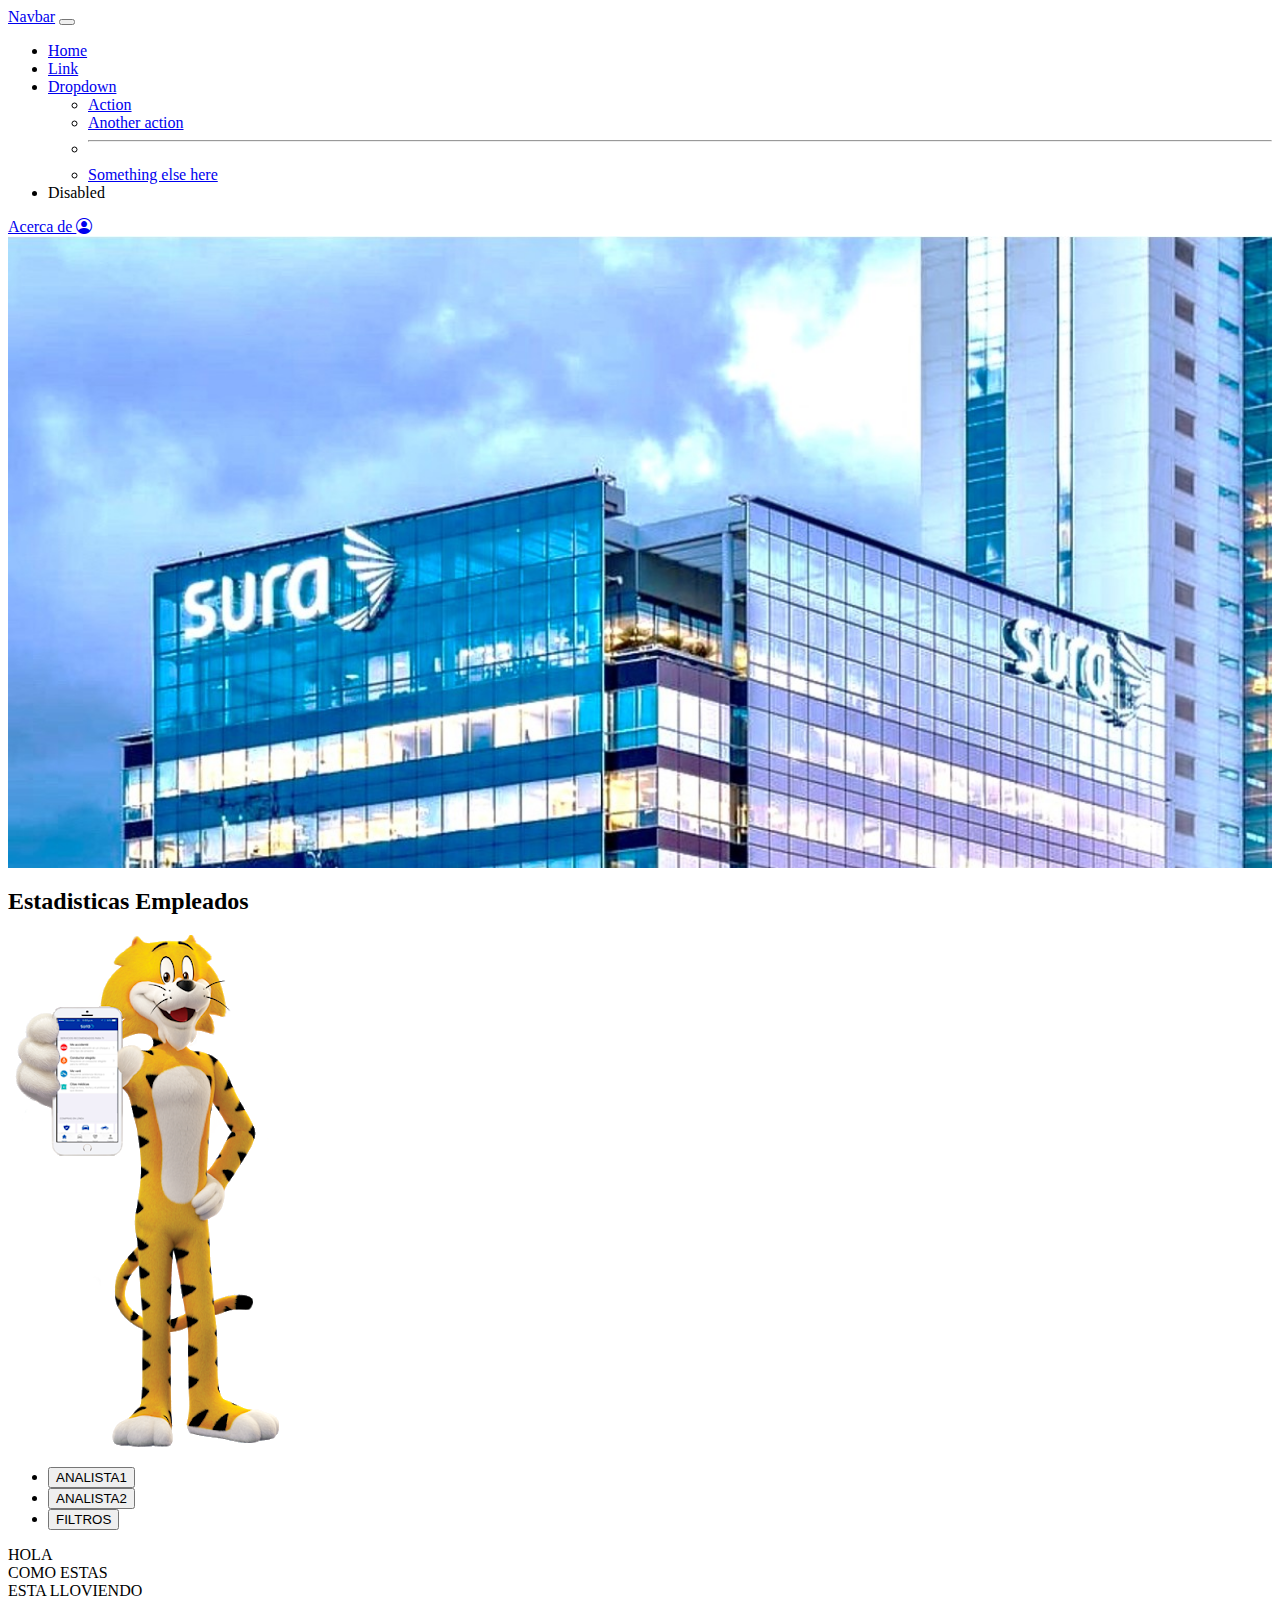
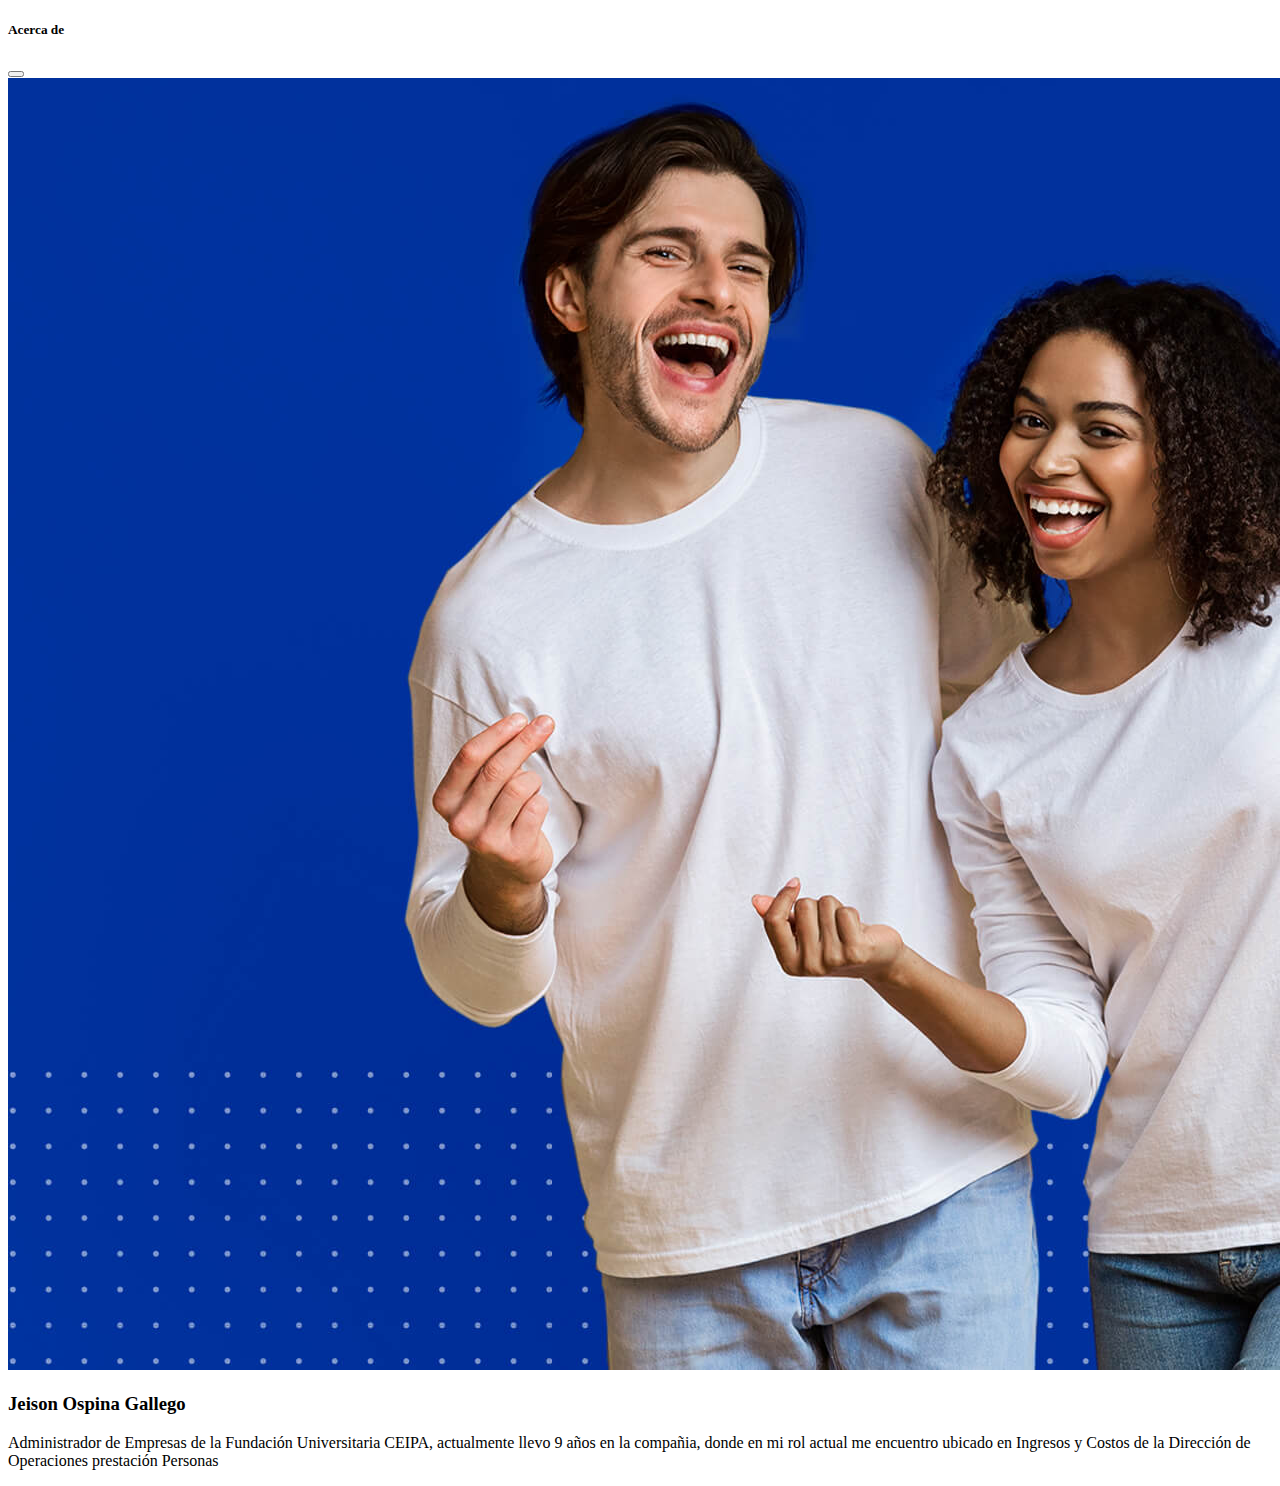
==== index.html @ 6e977c73 "Interfas Grafica" ====
<!DOCTYPE html>
<html lang="en">
<head>
    <meta charset="UTF-8">
    <meta http-equiv="X-UA-Compatible" content="IE=edge">
    <meta name="viewport" content="width=device-width, initial-scale=1.0">
    <title>Document</title>
    <!-- CSS only -->
<link href="https://cdn.jsdelivr.net/npm/bootstrap@5.2.1/dist/css/bootstrap.min.css" rel="stylesheet" 
integrity="sha384-iYQeCzEYFbKjA/T2uDLTpkwGzCiq6soy8tYaI1GyVh/UjpbCx/TYkiZhlZB6+fzT" crossorigin="anonymous">
<link
    rel="stylesheet"
    href="https://cdnjs.cloudflare.com/ajax/libs/animate.css/4.1.1/animate.min.css"/>
    <link rel="stylesheet" href="./estilos.css">
    <link rel="stylesheet" href="https://cdn.jsdelivr.net/npm/bootstrap-icons@1.9.1/font/bootstrap-icons.css">
</head>
<body>
    <header>
        <nav class="navbar navbar-expand-lg bg-dark navbar-dark animate__animated animate__backInLeft">
            <div class="container-fluid">
              <a class="navbar-brand" href="#">Navbar</a>
              <button class="navbar-toggler" type="button" data-bs-toggle="collapse" data-bs-target="#navbarSupportedContent" aria-controls="navbarSupportedContent" aria-expanded="false" aria-label="Toggle navigation">
                <span class="navbar-toggler-icon"></span>
              </button>
              <div class="collapse navbar-collapse" id="navbarSupportedContent">
                <ul class="navbar-nav me-auto mb-2 mb-lg-0">
                  <li class="nav-item">
                    <a class="nav-link active" aria-current="page" href="#">Home</a>
                  </li>
                  <li class="nav-item">
                    <a class="nav-link" href="#">Link</a>
                  </li>
                  <li class="nav-item dropdown">
                    <a class="nav-link dropdown-toggle" href="#" role="button" data-bs-toggle="dropdown" aria-expanded="false">
                      Dropdown
                    </a>
                    <ul class="dropdown-menu">
                      <li><a class="dropdown-item" href="#">Action</a></li>
                      <li><a class="dropdown-item" href="#">Another action</a></li>
                      <li><hr class="dropdown-divider"></li>
                      <li><a class="dropdown-item" href="#">Something else here</a></li>
                    </ul>
                  </li>
                  <li class="nav-item">
                    <a class="nav-link disabled">Disabled</a>
                  </li>
                </ul>
                <a class="btn btn-primary" data-bs-toggle="offcanvas" href="#offcanvasExample" role="button" aria-controls="offcanvasExample">
                    Acerca de
                    <i class="bi bi-person-circle"></i>
                  </a>
              </div>
            </div>
          </nav>
    </header>
    <main>
        <section class="fondo">

        </section>
        <section>
            <div class="container">
                <div class="row">
                    <div class="col-12 col-md-4 text-center">
                        <h2>Estadisticas Empleados</h2>
                        <img src="./img/tigre.png" alt=""
                        class="img-fluid w-100">
                    </div>
                    <div class="col-12 col-md-8">
                        <ul class="nav nav-tabs" id="myTab" role="tablist">
                            <li class="nav-item" role="presentation">
                              <button class="nav-link active" id="home-tab" data-bs-toggle="tab" data-bs-target="#home-tab-pane" type="button" role="tab" aria-controls="home-tab-pane" aria-selected="true">ANALISTA1</button>
                            </li>
                            <li class="nav-item" role="presentation">
                              <button class="nav-link" id="profile-tab" data-bs-toggle="tab" data-bs-target="#profile-tab-pane" type="button" role="tab" aria-controls="profile-tab-pane" aria-selected="false">ANALISTA2</button>
                            </li>
                            <li class="nav-item" role="presentation">
                              <button class="nav-link" id="contact-tab" data-bs-toggle="tab" data-bs-target="#contact-tab-pane" type="button" role="tab" aria-controls="contact-tab-pane" aria-selected="false">FILTROS</button>
                            </li>
                          </ul>
                          <div class="tab-content" id="myTabContent">
                            <div class="tab-pane fade show active" id="home-tab-pane" role="tabpanel" aria-labelledby="home-tab" tabindex="0">HOLA</div>
                            <div class="tab-pane fade" id="profile-tab-pane" role="tabpanel" aria-labelledby="profile-tab" tabindex="0">COMO ESTAS</div>
                            <div class="tab-pane fade" id="contact-tab-pane" role="tabpanel" aria-labelledby="contact-tab" tabindex="0">ESTA LLOVIENDO</div>
                            
                          </div>
                    </div>
                </div>
            </div>
        </section>
        <section>
            <div class="offcanvas offcanvas-start" tabindex="-1" id="offcanvasExample" aria-labelledby="offcanvasExampleLabel">
                <div class="offcanvas-header">
                  <h5 class="offcanvas-title" id="offcanvasExampleLabel">Acerca de</h5>
                  <button type="button" class="btn-close" data-bs-dismiss="offcanvas" aria-label="Close"></button>
                </div>
                <div class="offcanvas-body">
                  
                  <div class="container">
                    <div class="row justify-content-center">
                        <div class="col-12">
                            <img src="./img/Foto.jpg" alt="foto" class="img-fluid w-100 mx-auto d-block">
                            <h3>Jeison Ospina Gallego</h3>
                            <p>Administrador de Empresas de la Fundación Universitaria CEIPA, actualmente llevo 9 años en la compañia, donde en mi rol actual me encuentro ubicado en Ingresos y Costos de la Dirección de Operaciones prestación Personas</p>
                        </div>
                    </div>
                  </div>

                </div>
              </div>
        </section>
    </main>
    <footer></footer>

    
   <!-- JavaScript Bundle with Popper -->
<script src="https://cdn.jsdelivr.net/npm/bootstrap@5.2.1/dist/js/bootstrap.bundle.min.js" 
integrity="sha384-u1OknCvxWvY5kfmNBILK2hRnQC3Pr17a+RTT6rIHI7NnikvbZlHgTPOOmMi466C8" crossorigin="anonymous"></script>
</body>
</html>
---- estilos.css ----
.fondo{
    background-image: url("./img/banner1.jpg");
    background-position: top center;
    background-size: cover;
    padding: 10% 20% 40% 30%;
}
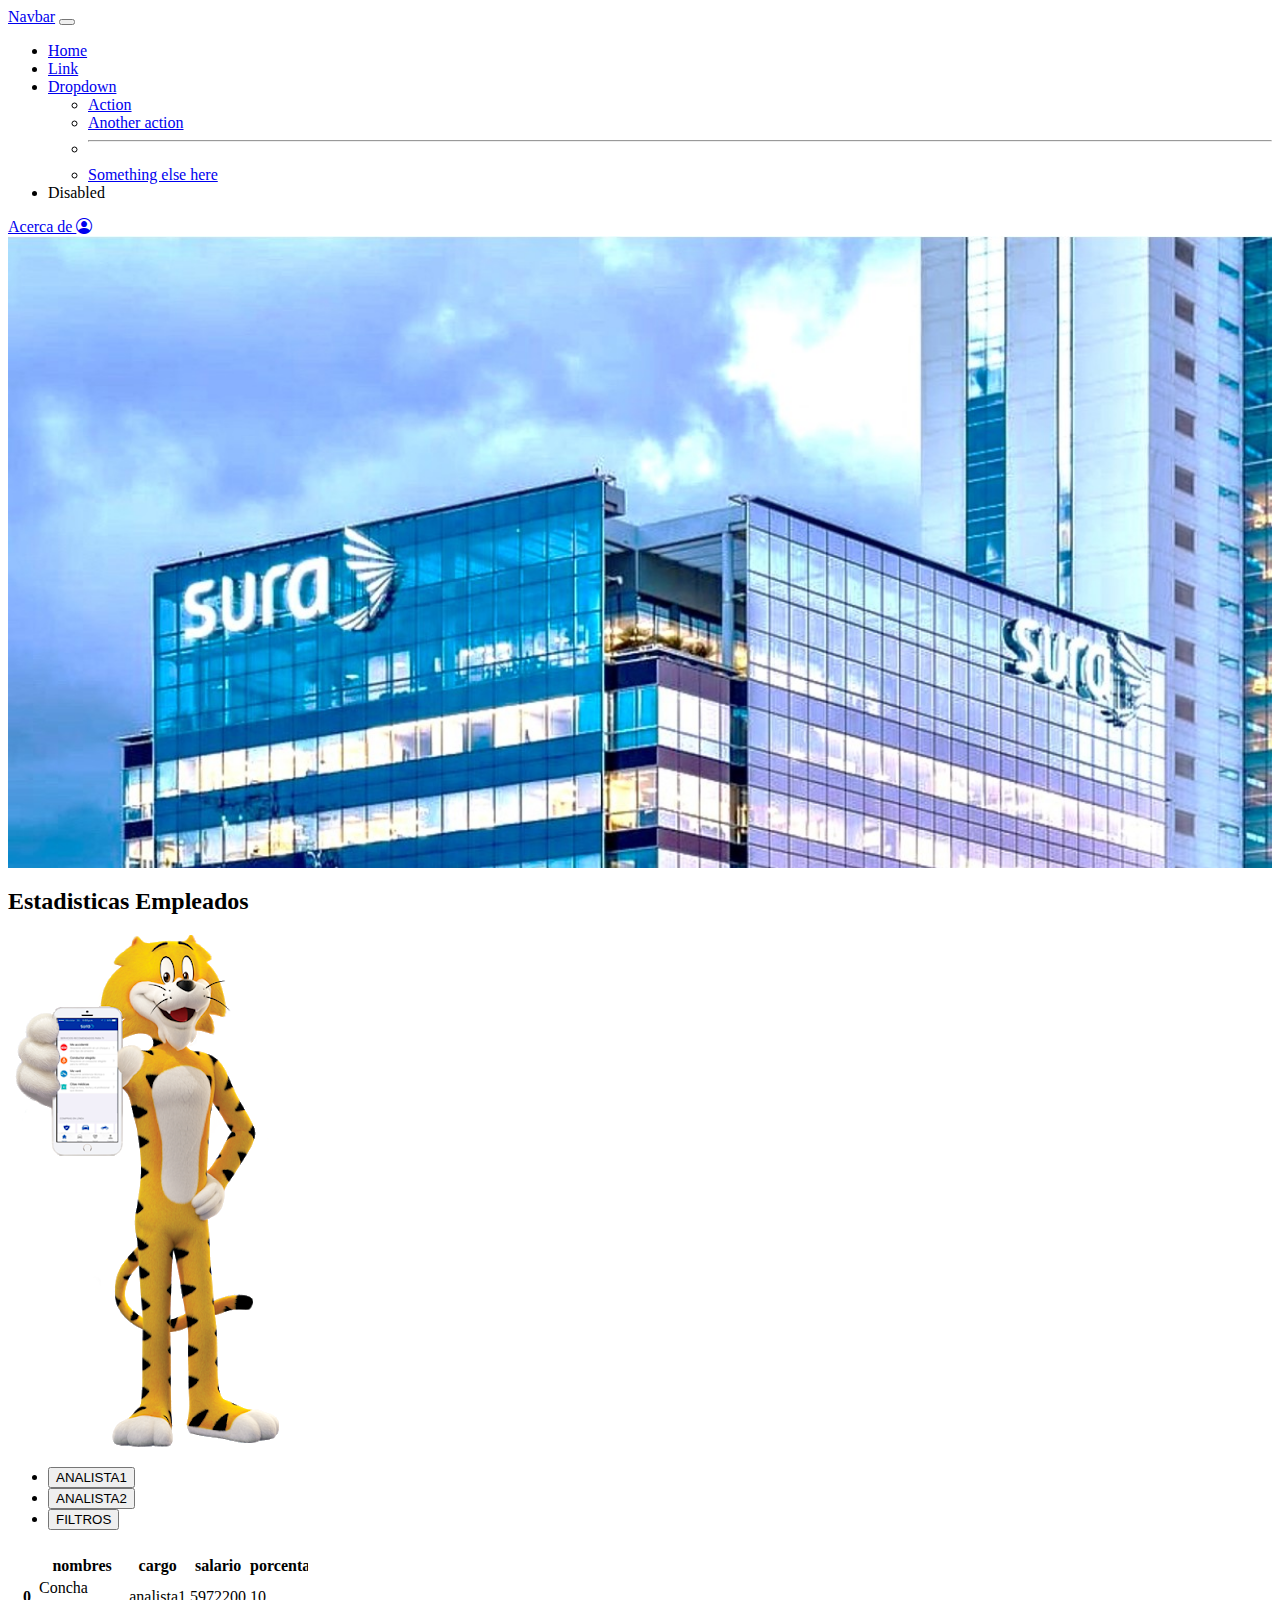
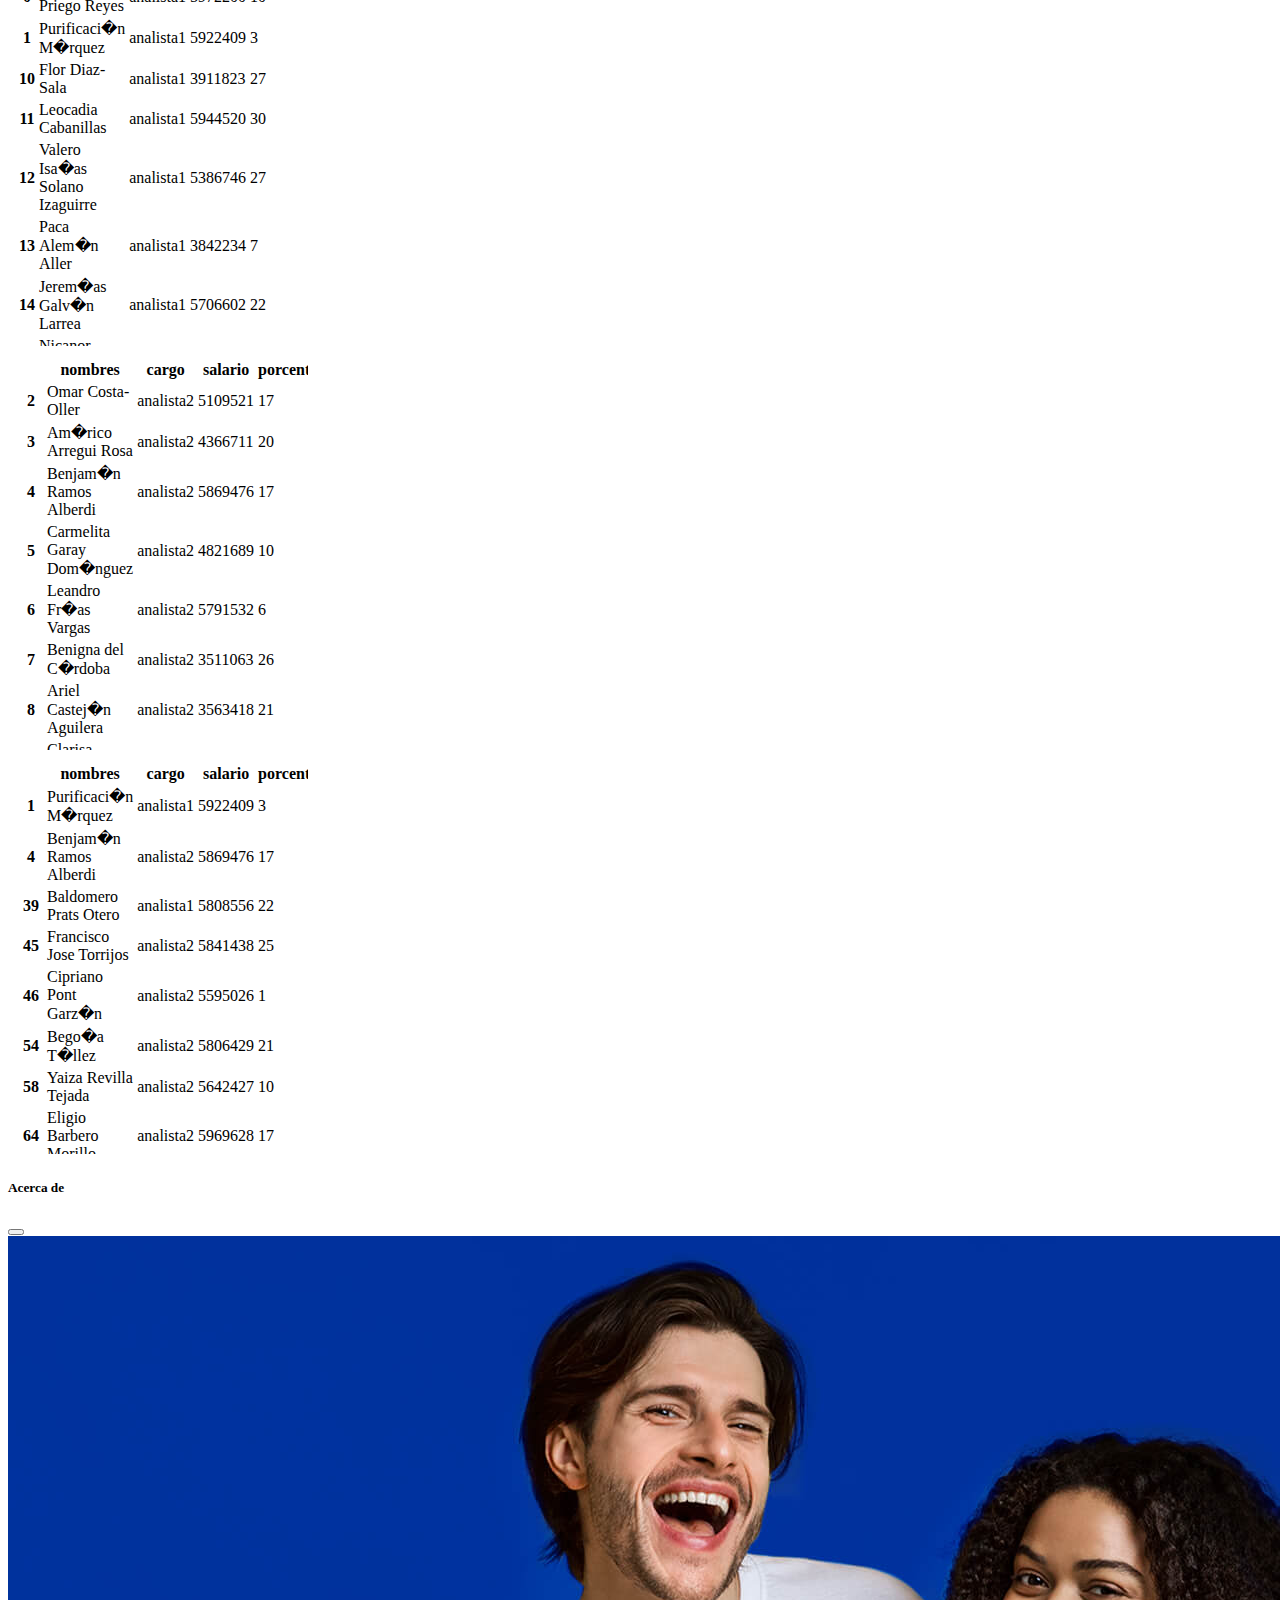
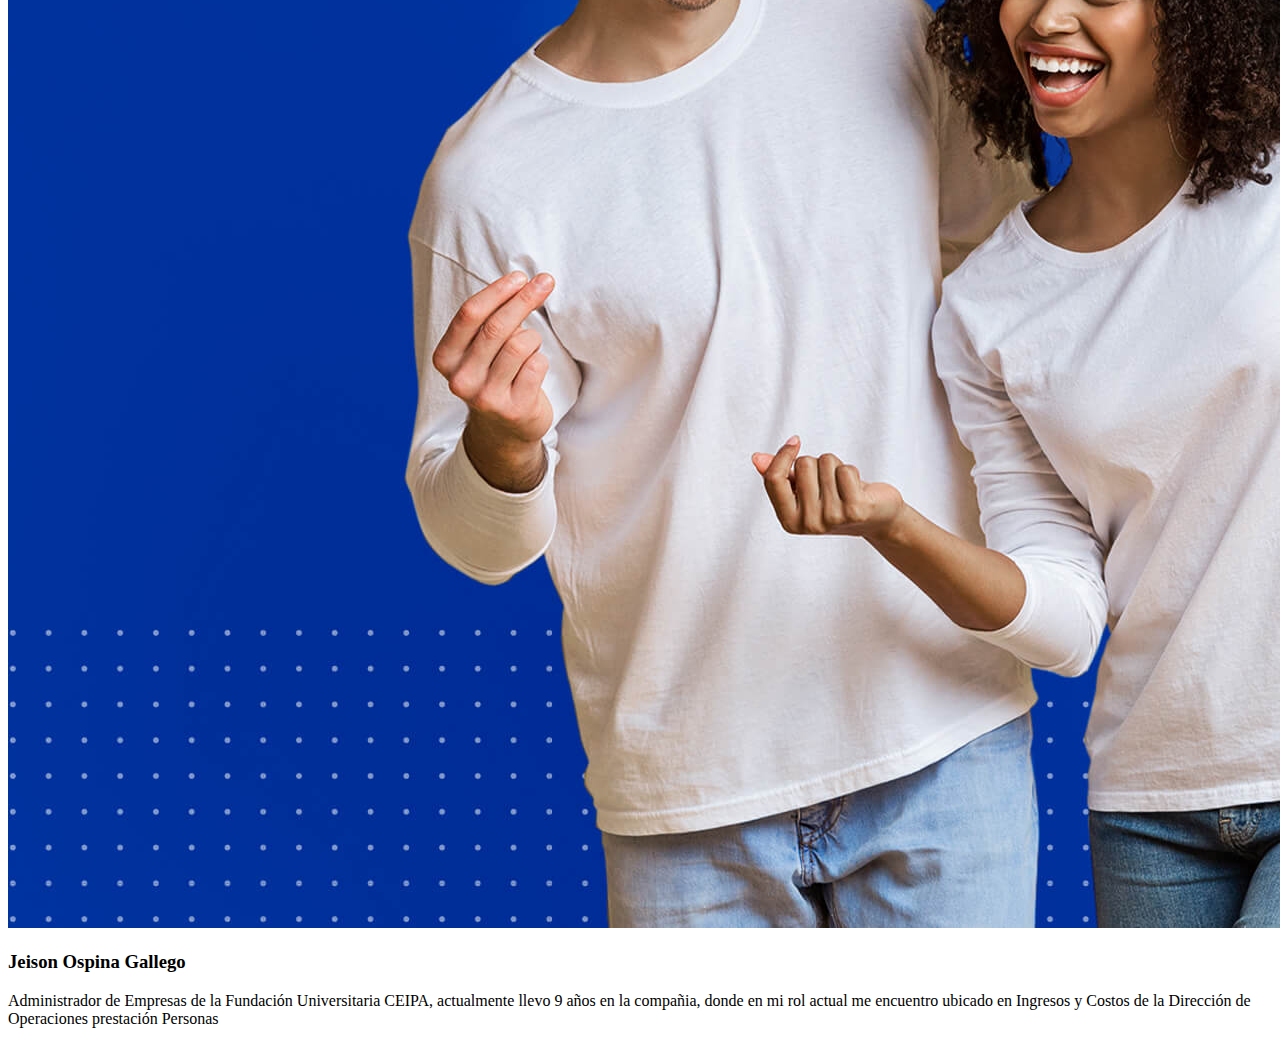
==== commit e524b391: "FiltrosProyectoSura" ====
--- a/index.html
+++ b/index.html
@@ -78,9 +78,15 @@
                             </li>
                           </ul>
                           <div class="tab-content" id="myTabContent">
-                            <div class="tab-pane fade show active" id="home-tab-pane" role="tabpanel" aria-labelledby="home-tab" tabindex="0">HOLA</div>
-                            <div class="tab-pane fade" id="profile-tab-pane" role="tabpanel" aria-labelledby="profile-tab" tabindex="0">COMO ESTAS</div>
-                            <div class="tab-pane fade" id="contact-tab-pane" role="tabpanel" aria-labelledby="contact-tab" tabindex="0">ESTA LLOVIENDO</div>
+                            <div class="tab-pane fade show active" id="home-tab-pane" role="tabpanel" aria-labelledby="home-tab" tabindex="0">
+                              <iframe src="./datosanalista1.html" frameborder="0" class="w-100" height="400"></iframe>
+                            </div>
+                            <div class="tab-pane fade" id="profile-tab-pane" role="tabpanel" aria-labelledby="profile-tab" tabindex="0">
+                              <iframe src="./datosanalista2.html" frameborder="0" class="w-100" height="400"></iframe>
+                            </div>
+                            <div class="tab-pane fade" id="contact-tab-pane" role="tabpanel" aria-labelledby="contact-tab" tabindex="0">
+                              <iframe src="./datosanalista3.html" frameborder="0" class="w-100" height="400"></iframe>
+                            </div>
                             
                           </div>
                     </div>
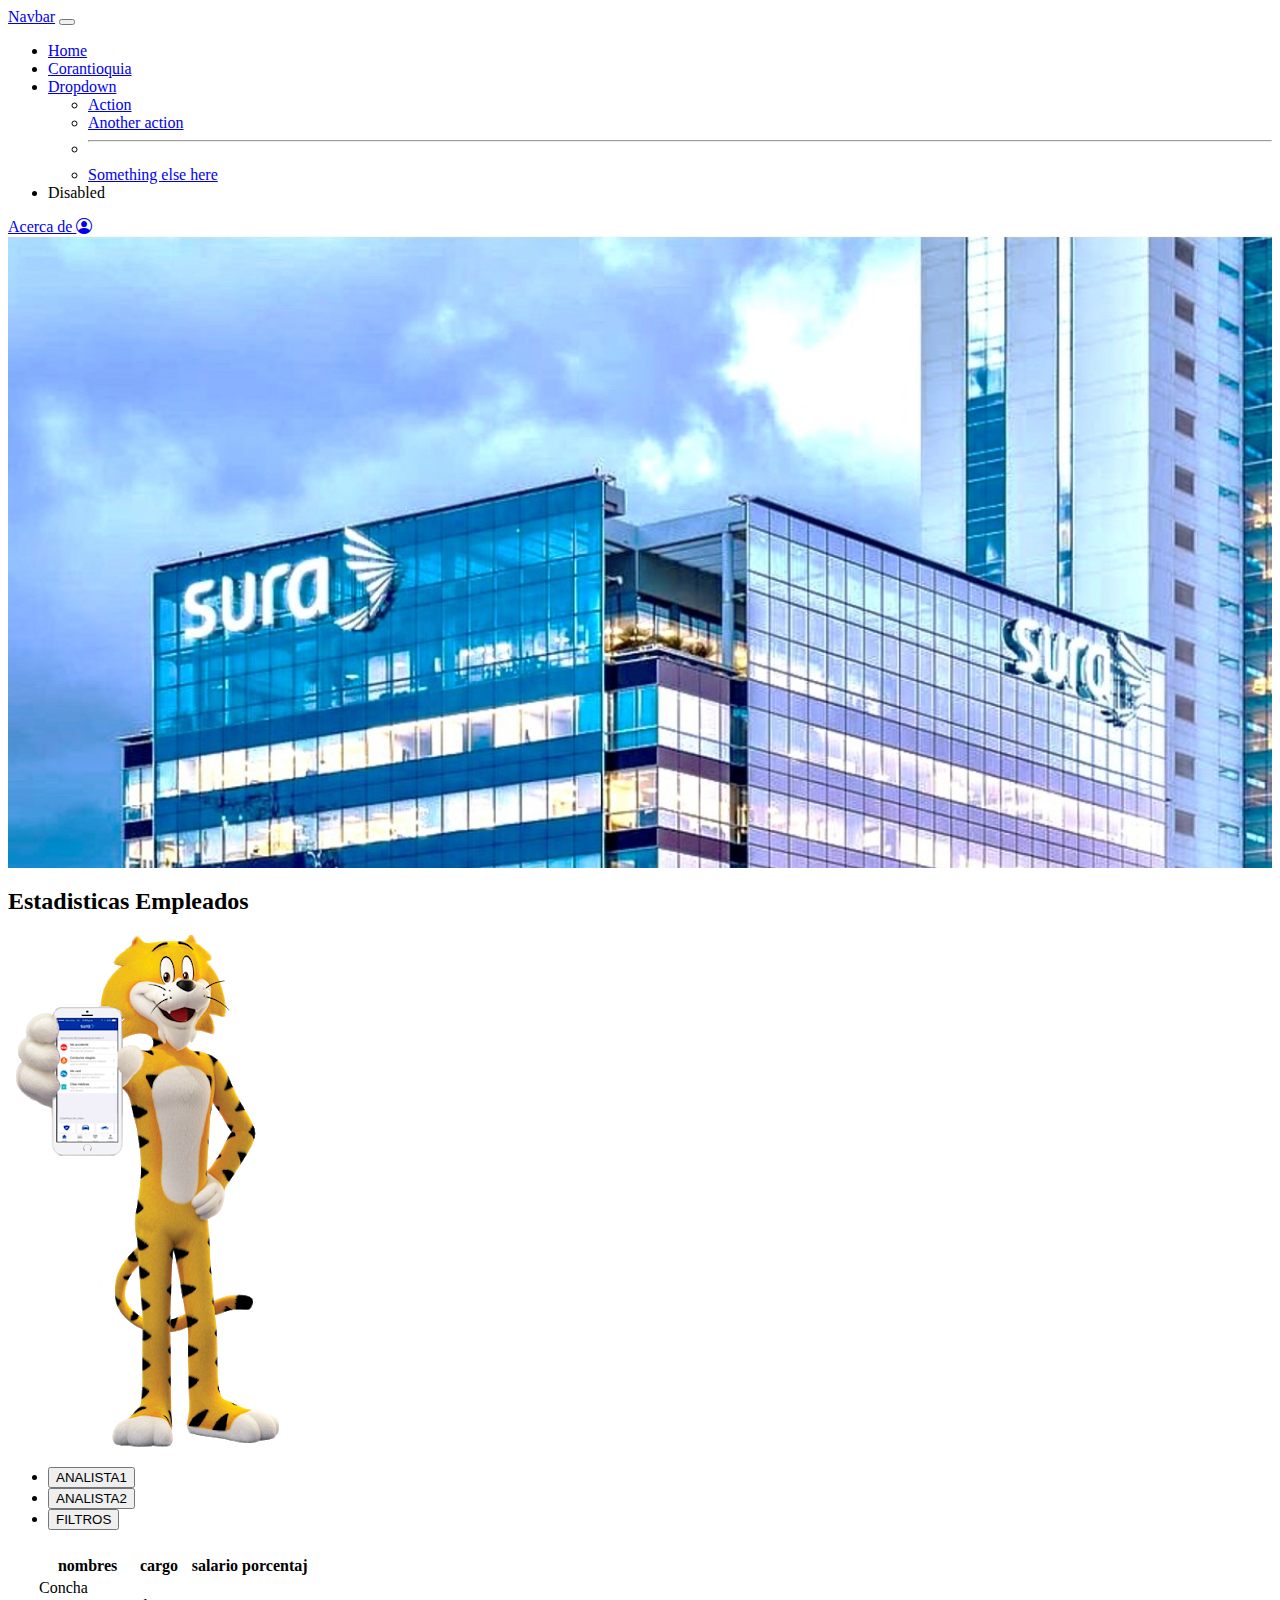
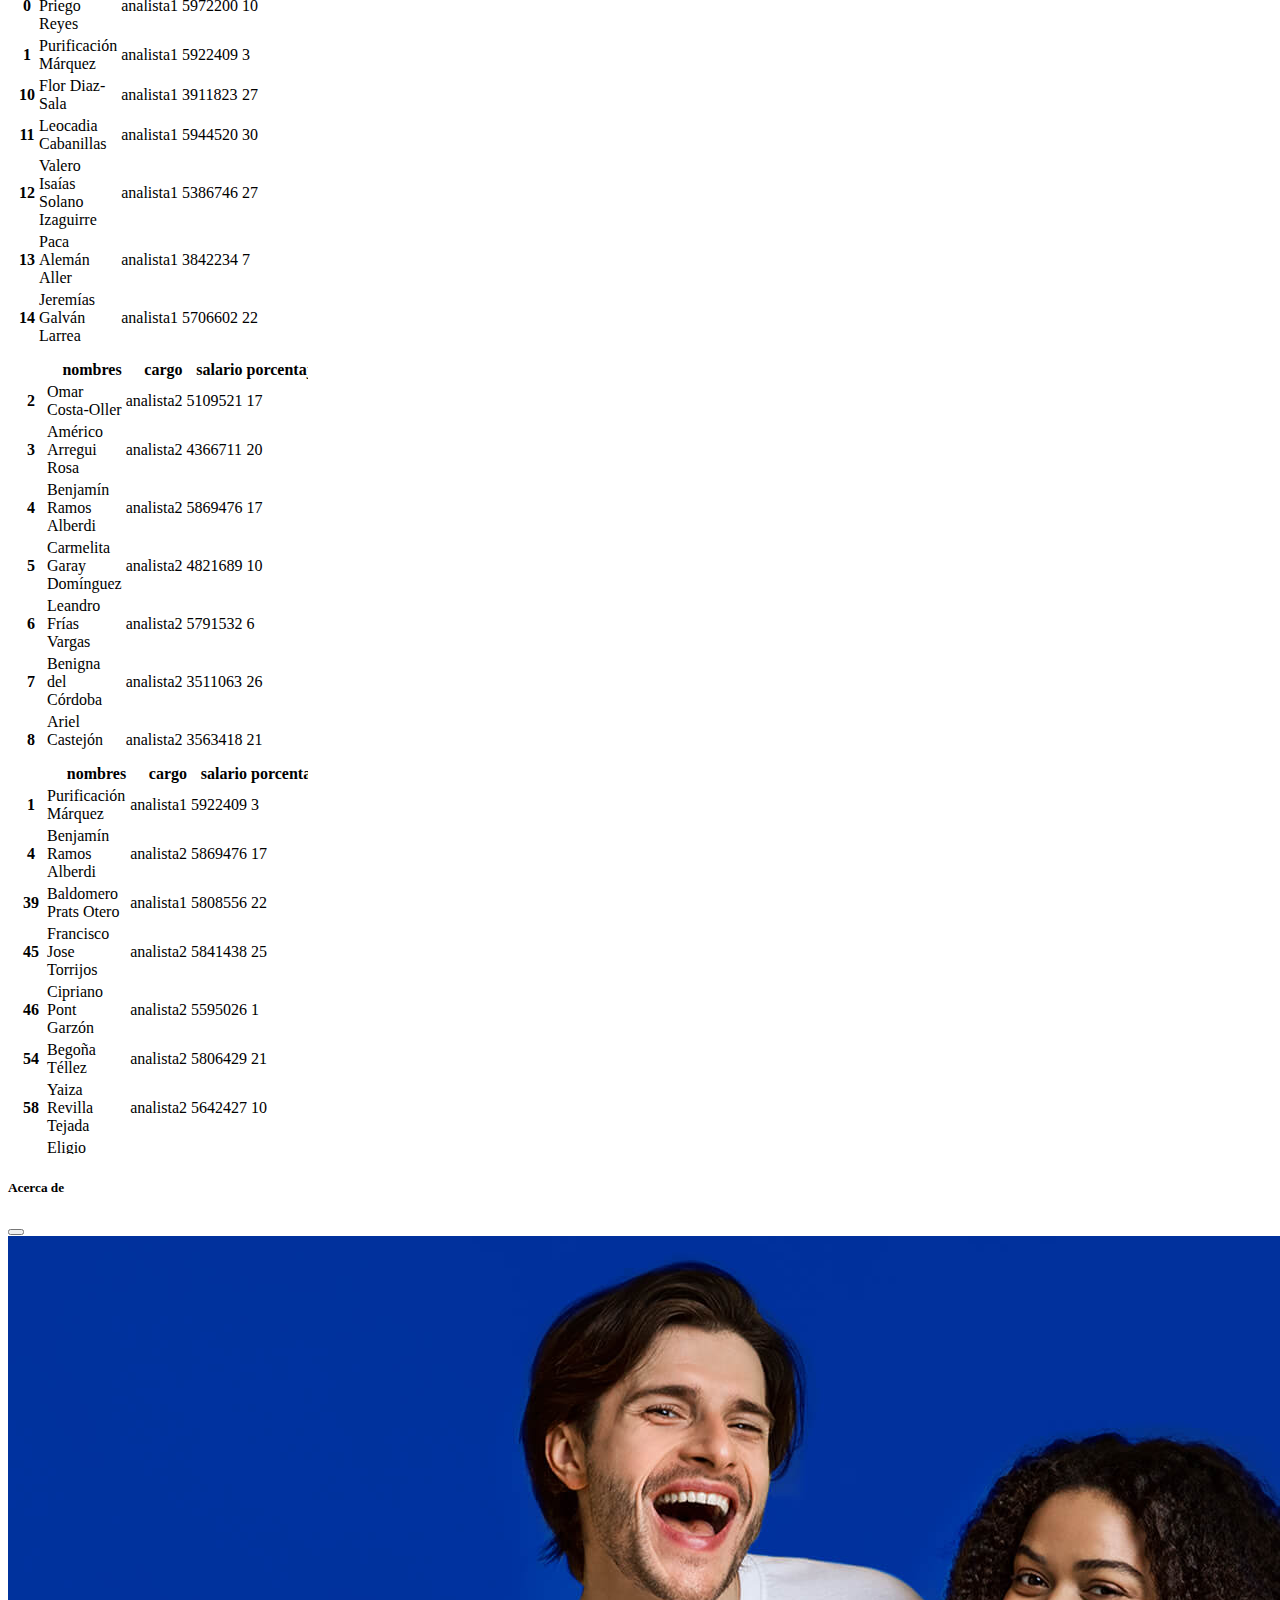
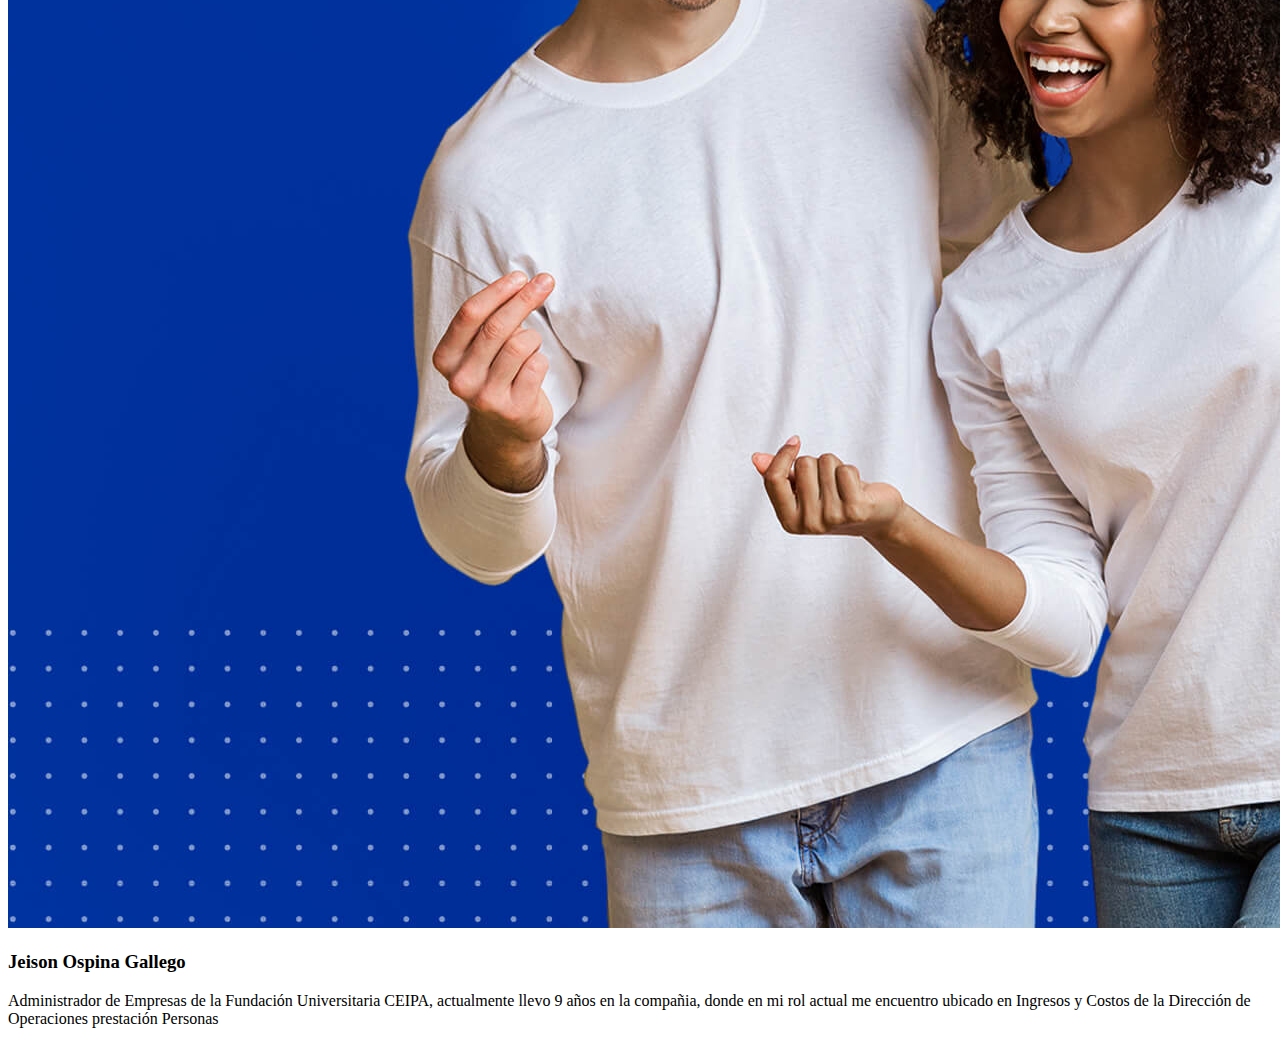
==== commit 37a6ab30: "Se crean filtros de municipios" ====
--- a/index.html
+++ b/index.html
@@ -25,10 +25,10 @@
               <div class="collapse navbar-collapse" id="navbarSupportedContent">
                 <ul class="navbar-nav me-auto mb-2 mb-lg-0">
                   <li class="nav-item">
-                    <a class="nav-link active" aria-current="page" href="#">Home</a>
+                    <a class="nav-link active" aria-current="page" href="./index.html">Home</a>
                   </li>
                   <li class="nav-item">
-                    <a class="nav-link" href="#">Link</a>
+                    <a class="nav-link" href="./Corantioquia.html">Corantioquia</a>
                   </li>
                   <li class="nav-item dropdown">
                     <a class="nav-link dropdown-toggle" href="#" role="button" data-bs-toggle="dropdown" aria-expanded="false">
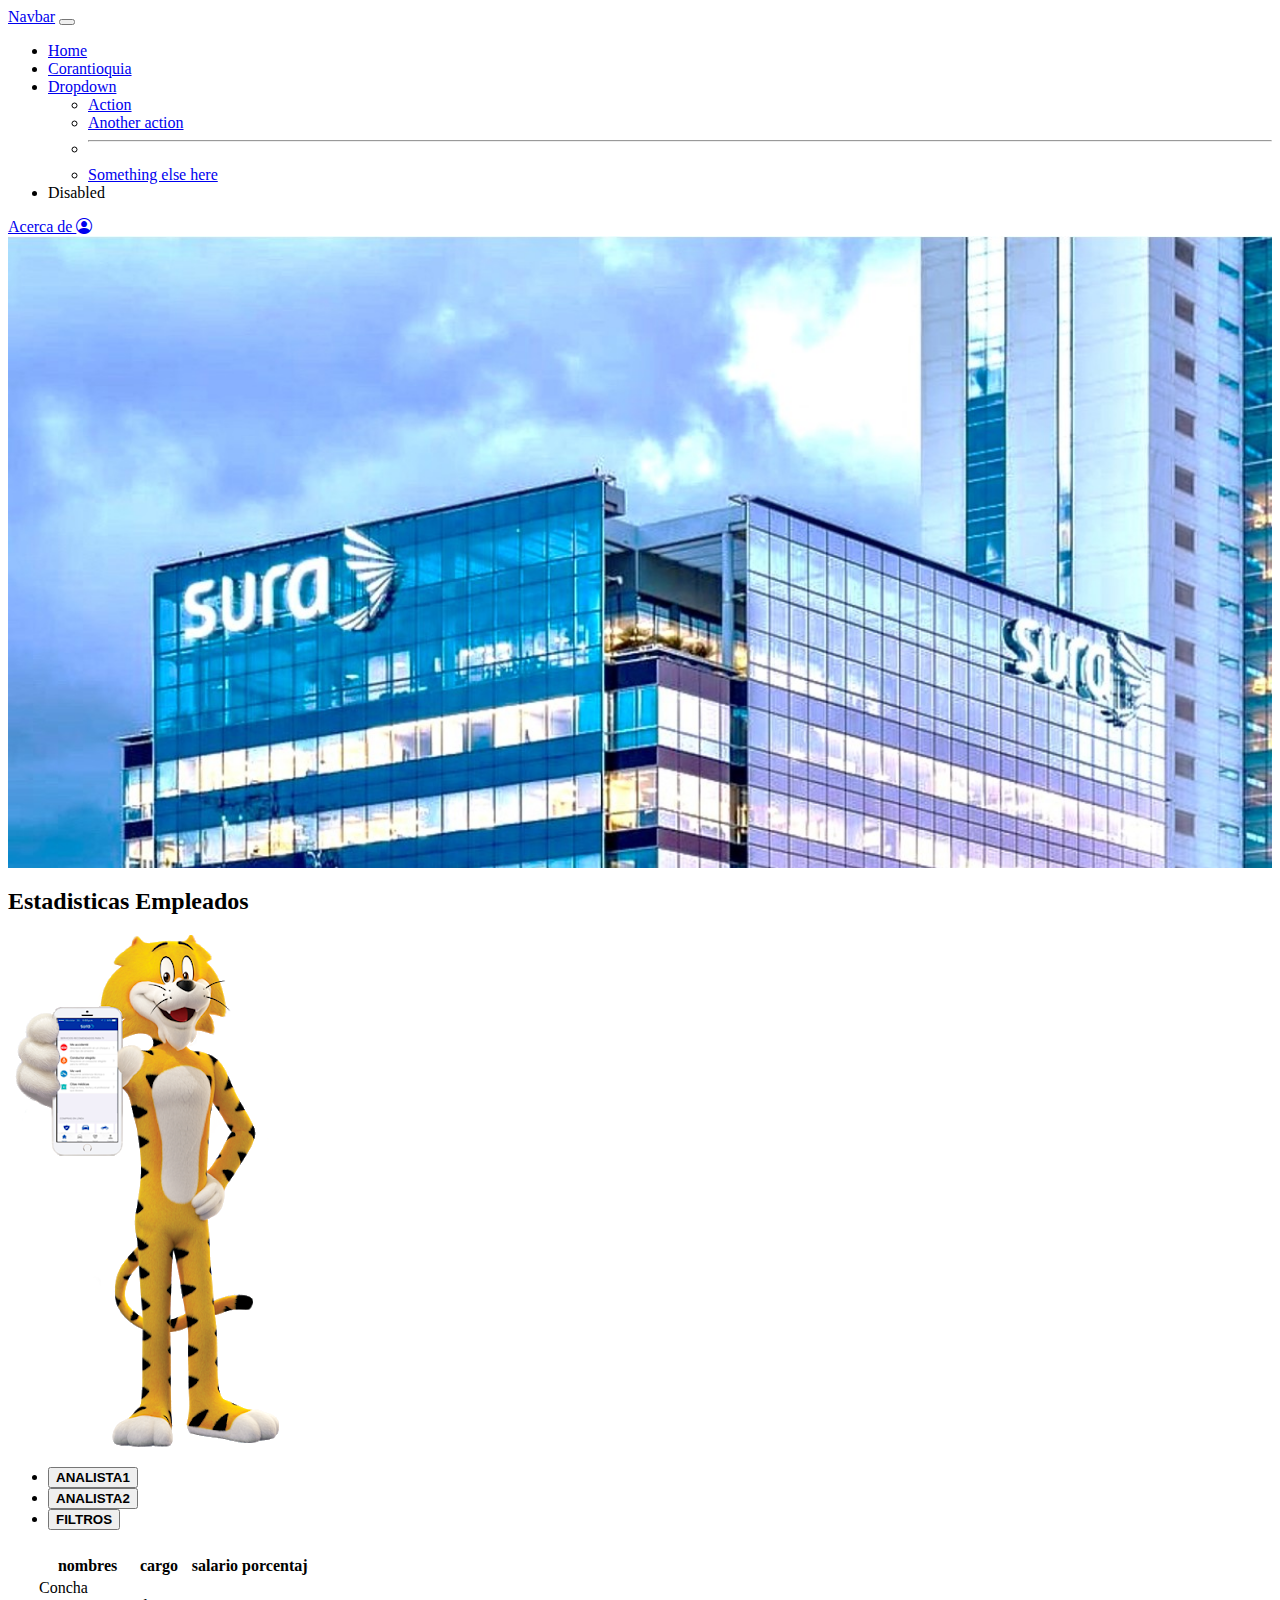
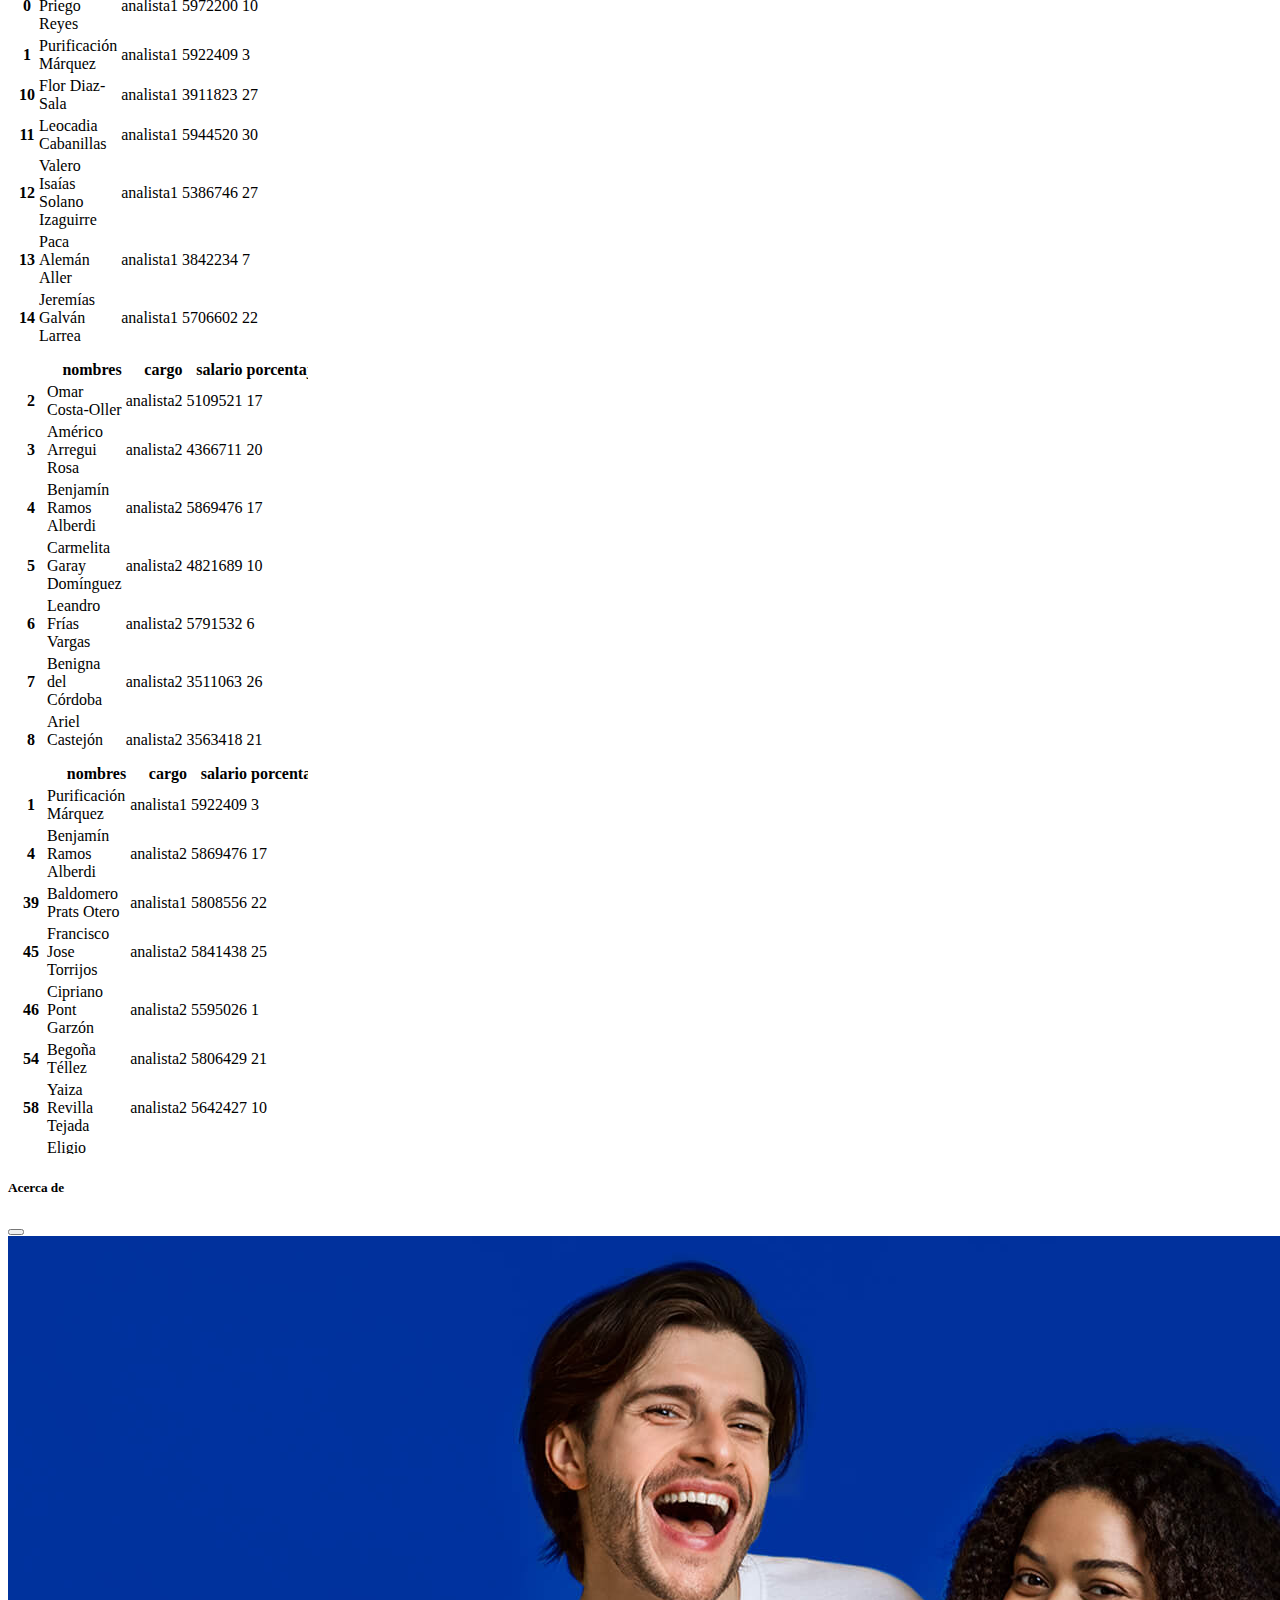
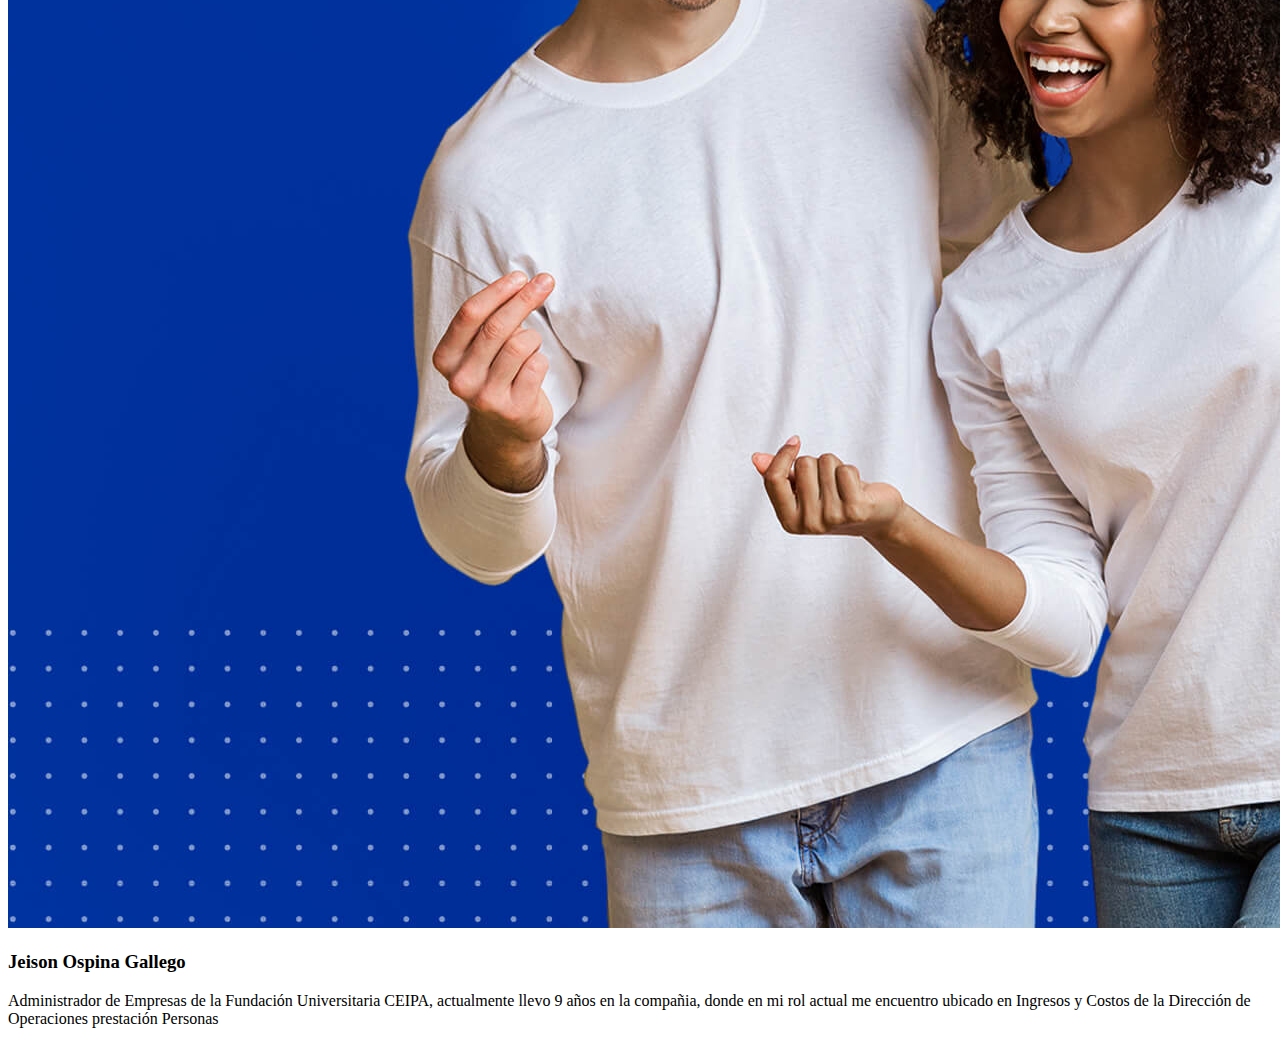
==== commit 67a3f1c9: "Modificaciones" ====
--- a/index.html
+++ b/index.html
@@ -68,13 +68,13 @@
                     <div class="col-12 col-md-8">
                         <ul class="nav nav-tabs" id="myTab" role="tablist">
                             <li class="nav-item" role="presentation">
-                              <button class="nav-link active" id="home-tab" data-bs-toggle="tab" data-bs-target="#home-tab-pane" type="button" role="tab" aria-controls="home-tab-pane" aria-selected="true">ANALISTA1</button>
+                              <button class="nav-link active" id="home-tab" data-bs-toggle="tab" data-bs-target="#home-tab-pane" type="button" role="tab" aria-controls="home-tab-pane" aria-selected="true"> <strong> ANALISTA1</strong></button>
                             </li>
                             <li class="nav-item" role="presentation">
-                              <button class="nav-link" id="profile-tab" data-bs-toggle="tab" data-bs-target="#profile-tab-pane" type="button" role="tab" aria-controls="profile-tab-pane" aria-selected="false">ANALISTA2</button>
+                              <button class="nav-link" id="profile-tab" data-bs-toggle="tab" data-bs-target="#profile-tab-pane" type="button" role="tab" aria-controls="profile-tab-pane" aria-selected="false"> <strong> ANALISTA2</strong></button>
                             </li>
                             <li class="nav-item" role="presentation">
-                              <button class="nav-link" id="contact-tab" data-bs-toggle="tab" data-bs-target="#contact-tab-pane" type="button" role="tab" aria-controls="contact-tab-pane" aria-selected="false">FILTROS</button>
+                              <button class="nav-link" id="contact-tab" data-bs-toggle="tab" data-bs-target="#contact-tab-pane" type="button" role="tab" aria-controls="contact-tab-pane" aria-selected="false"> <strong> FILTROS</strong></button>
                             </li>
                           </ul>
                           <div class="tab-content" id="myTabContent">
